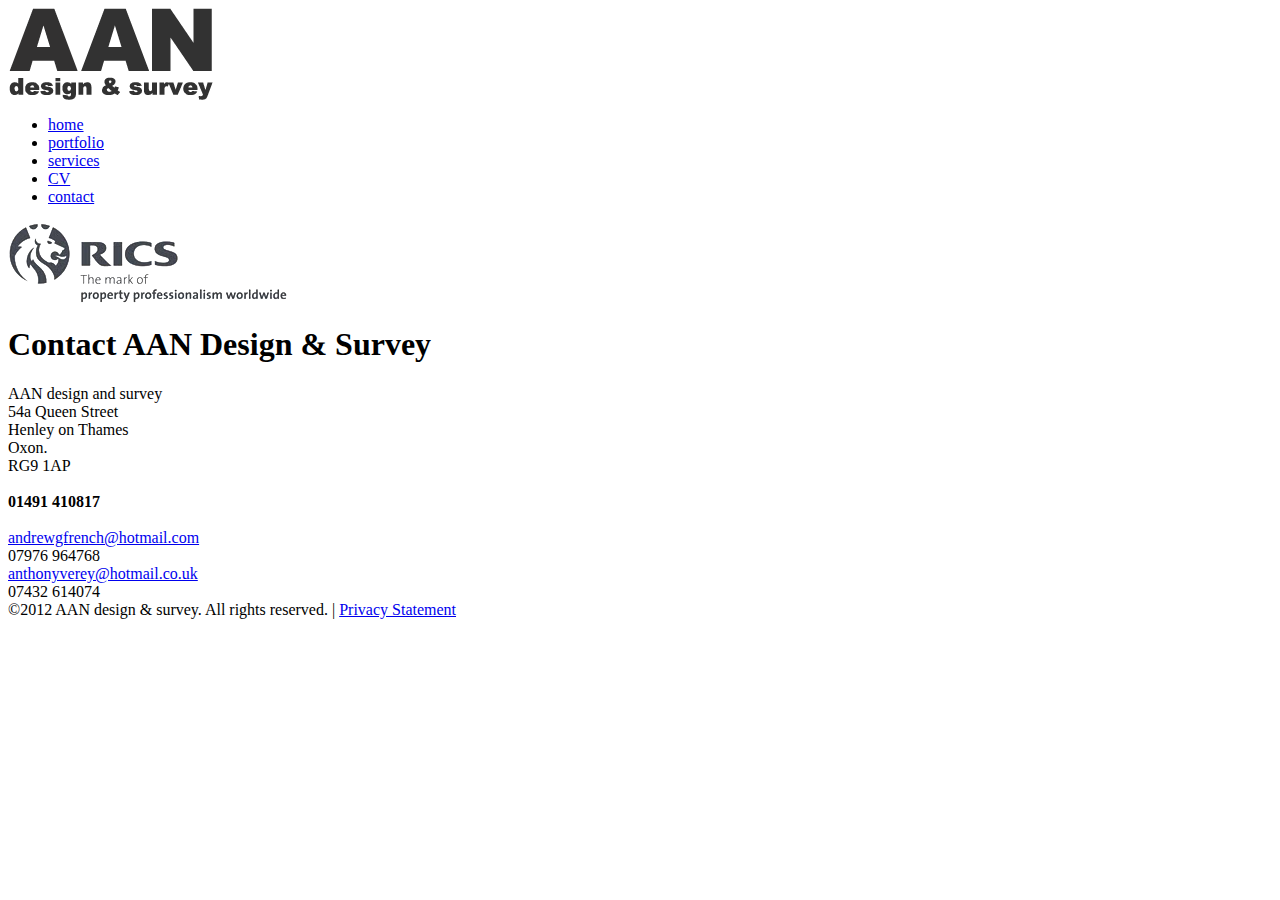
==== contact.html @ 34a02769 "init commit" ====
<!DOCTYPE html PUBLIC "-//W3C//DTD XHTML 1.0 Transitional//EN" "http://www.w3.org/TR/xhtml1/DTD/xhtml1-transitional.dtd">
<html xmlns="http://www.w3.org/1999/xhtml">
<head>
<meta http-equiv="Content-Type" content="text/html; charset=UTF-8" />
<meta name="Description" content="Contact AAN Design & Survey, providers of architectural conversions, alterations and extensions in the Thames Valley area">
<title>AAN Design &amp; Survey</title>
<link href="styles/aan-style.css" rel="stylesheet" type="text/css" />
<link rel="shortcut icon" href="images/fav.ico" />

</head>

<body>
<div id="wrapper">
	<div id="top">
		<div id="logo">
        <img src="images/logo.png" alt="AAN design &amp; survey" width="206" height="92" />
		</div>
        <div id="nav">
      		<ul id="navlist">
        	<li><a href="index.html">home</a></li><li><a href="portfolio.html">portfolio</a></li><li><a href="services.html">services</a></li><li><a href="cv.html">CV</a></li><li><a href="contact.html" class="selected">contact</a></li>
        	</ul>
       	</div>
		<div id="rics">
        <img src="images/rics.png" alt="" width="283" height="83" />
        </div>
    </div>
 	<div style="clear:both;"></div>
    <div id="main" class="clearfix">
    	<div id="left">
    <h1>Contact AAN Design &amp; Survey</h1>
 AAN design and survey<br/>
54a  Queen  Street <br/>
Henley on Thames<br/>
Oxon.     <br/>   RG9 1AP
<br/><br/>
<b>01491 410817</b>
<br/><br/>
<a href="mailto:andrewgfrench@hotmail.com?Subject=Web%20inquiry">andrewgfrench@hotmail.com</a><br/>
07976 964768<br/>
<a href="mailto:anthonyverey@hotmail.co.uk?Subject=Web%20inquiry">anthonyverey@hotmail.co.uk</a><br/>
07432 614074

		</div>
		
    </div>
    <div id="footer">
    &copy;2012 AAN design &amp; survey. All rights reserved. | <a href="/privacy-statement">Privacy Statement</a>
    </div>
</div>
</body>
</html>
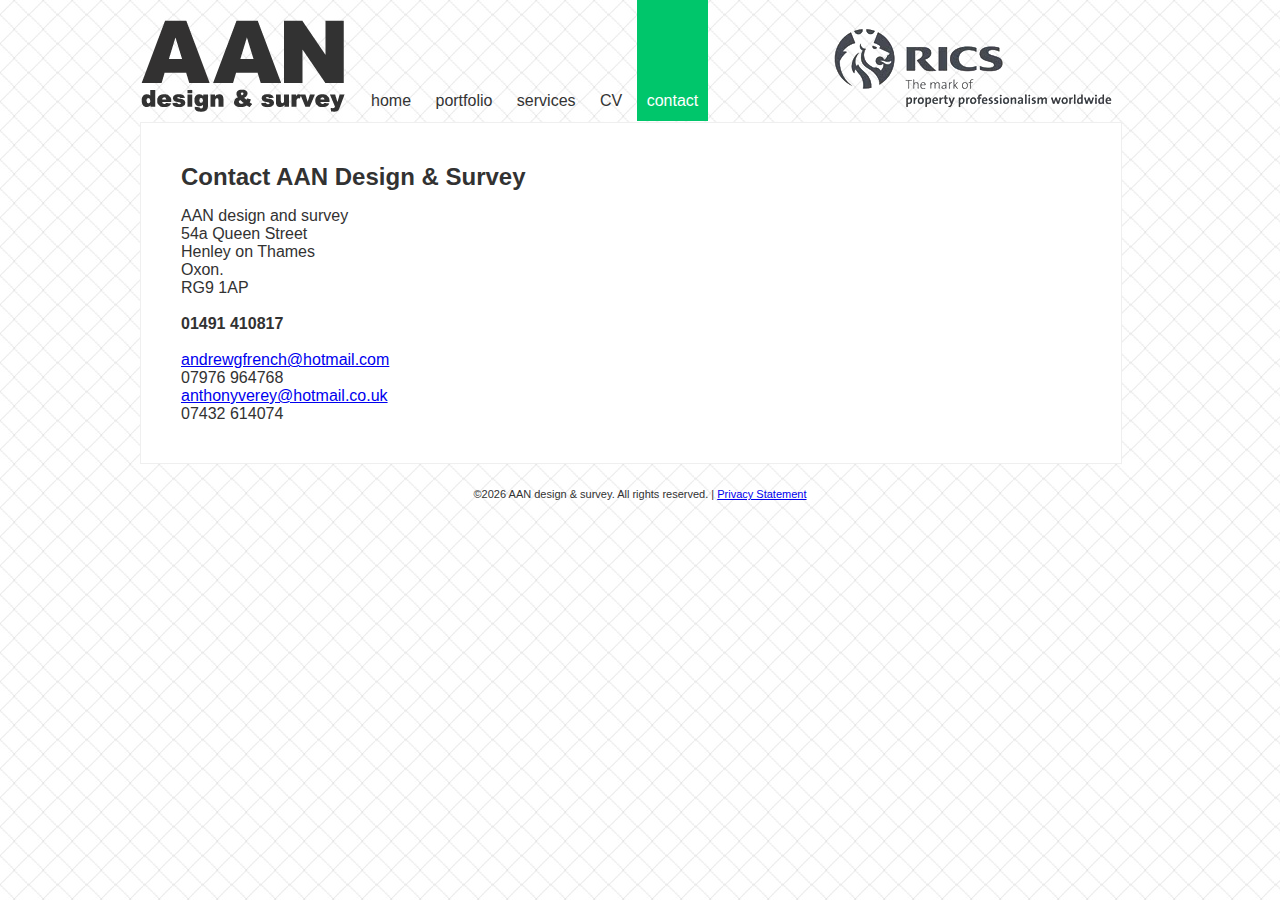
==== commit e2fffb3c: "date" ====
--- a/contact.html
+++ b/contact.html
@@ -1,51 +1,70 @@
 <!DOCTYPE html PUBLIC "-//W3C//DTD XHTML 1.0 Transitional//EN" "http://www.w3.org/TR/xhtml1/DTD/xhtml1-transitional.dtd">
 <html xmlns="http://www.w3.org/1999/xhtml">
-<head>
-<meta http-equiv="Content-Type" content="text/html; charset=UTF-8" />
-<meta name="Description" content="Contact AAN Design & Survey, providers of architectural conversions, alterations and extensions in the Thames Valley area">
-<title>AAN Design &amp; Survey</title>
-<link href="styles/aan-style.css" rel="stylesheet" type="text/css" />
-<link rel="shortcut icon" href="images/fav.ico" />
+  <head>
+    <meta http-equiv="Content-Type" content="text/html; charset=UTF-8" />
+    <meta
+      name="Description"
+      content="Contact AAN Design & Survey, providers of architectural conversions, alterations and extensions in the Thames Valley area"
+    />
+    <title>AAN Design &amp; Survey</title>
+    <link href="styles/aan-style.css" rel="stylesheet" type="text/css" />
+    <link rel="shortcut icon" href="images/fav.ico" />
+  </head>
 
-</head>
-
-<body>
-<div id="wrapper">
-	<div id="top">
-		<div id="logo">
-        <img src="images/logo.png" alt="AAN design &amp; survey" width="206" height="92" />
-		</div>
+  <body>
+    <div id="wrapper">
+      <div id="top">
+        <div id="logo">
+          <img
+            src="images/logo.png"
+            alt="AAN design &amp; survey"
+            width="206"
+            height="92"
+          />
+        </div>
         <div id="nav">
-      		<ul id="navlist">
-        	<li><a href="index.html">home</a></li><li><a href="portfolio.html">portfolio</a></li><li><a href="services.html">services</a></li><li><a href="cv.html">CV</a></li><li><a href="contact.html" class="selected">contact</a></li>
-        	</ul>
-       	</div>
-		<div id="rics">
-        <img src="images/rics.png" alt="" width="283" height="83" />
+          <ul id="navlist">
+            <li><a href="index.html">home</a></li>
+            <li><a href="portfolio.html">portfolio</a></li>
+            <li><a href="services.html">services</a></li>
+            <li><a href="cv.html">CV</a></li>
+            <li><a href="contact.html" class="selected">contact</a></li>
+          </ul>
         </div>
+        <div id="rics">
+          <img src="images/rics.png" alt="" width="283" height="83" />
+        </div>
+      </div>
+      <div style="clear: both"></div>
+      <div id="main" class="clearfix">
+        <div id="left">
+          <h1>Contact AAN Design &amp; Survey</h1>
+          AAN design and survey<br />
+          54a Queen Street <br />
+          Henley on Thames<br />
+          Oxon. <br />
+          RG9 1AP <br /><br />
+          <b>01491 410817</b>
+          <br /><br />
+          <a href="mailto:andrewgfrench@hotmail.com?Subject=Web%20inquiry"
+            >andrewgfrench@hotmail.com</a
+          ><br />
+          07976 964768<br />
+          <a href="mailto:anthonyverey@hotmail.co.uk?Subject=Web%20inquiry"
+            >anthonyverey@hotmail.co.uk</a
+          ><br />
+          07432 614074
+        </div>
+      </div>
+      <div id="footer">
+        &copy;<span class="year"></span> AAN design &amp; survey. All rights
+        reserved. | <a href="/privacy-statement">Privacy Statement</a>
+      </div>
     </div>
- 	<div style="clear:both;"></div>
-    <div id="main" class="clearfix">
-    	<div id="left">
-    <h1>Contact AAN Design &amp; Survey</h1>
- AAN design and survey<br/>
-54a  Queen  Street <br/>
-Henley on Thames<br/>
-Oxon.     <br/>   RG9 1AP
-<br/><br/>
-<b>01491 410817</b>
-<br/><br/>
-<a href="mailto:andrewgfrench@hotmail.com?Subject=Web%20inquiry">andrewgfrench@hotmail.com</a><br/>
-07976 964768<br/>
-<a href="mailto:anthonyverey@hotmail.co.uk?Subject=Web%20inquiry">anthonyverey@hotmail.co.uk</a><br/>
-07432 614074
-
-		</div>
-		
-    </div>
-    <div id="footer">
-    &copy;2012 AAN design &amp; survey. All rights reserved. | <a href="/privacy-statement">Privacy Statement</a>
-    </div>
-</div>
-</body>
+    <script>
+      var d = new Date();
+      var year = d.getFullYear();
+      document.querySelector(".year").innerHTML = year;
+    </script>
+  </body>
 </html>
--- a/styles/aan-style.css
+++ b/styles/aan-style.css
@@ -0,0 +1,131 @@
+@charset "UTF-8";
+/* CSS Document */
+
+body{
+	background-image:url(../images/bg.jpg);
+	font-family:Arial, Helvetica, sans-serif;
+	color:#323232;
+	padding:0; 
+	margin:0;
+	}
+	
+.sidepic{
+	margin:40px 0px 0px 0px;
+	border:1px solid #dedede;	
+}
+
+.clearfix:before,
+.clearfix:after {
+  content: ".";    
+  display: block;    
+  height: 0;    
+  overflow: hidden;	
+}
+.clearfix:after {clear: both;}
+.clearfix {zoom: 1;} /* IE < 8 */
+
+	
+#wrapper
+	{
+	margin: auto;
+	width:1000px;
+	}
+	
+#top{
+	width:1500px;
+	padding:20px 0px 0px 0px;
+	}
+
+#logo{
+	float:left;	
+	}
+
+#nav{
+	float:left;	
+	position:relative;
+	top:56px;
+	left:-25px;
+	}
+	
+#navlist{
+	text-align:left;
+	}
+	
+	#nav li{
+		display:inline;
+	}
+	
+	#nav li a{
+		padding:100px 10px 12px 10px;
+		margin:0;
+		display:inline;
+		text-decoration:none;
+		color:#333;
+	}
+	
+	#nav li a:hover{
+		display:inline;
+		background-color:#00c66b;
+		opacity:0.5;
+		text-decoration:none;
+		color:#FFF;
+	}
+	
+	.selected{
+		background-color:#00c66b;
+		color:#fff !important;
+	}
+
+#rics{
+	float:left;	
+	padding-top:7px;
+	padding-left:100px;
+	}
+
+#main{
+	 background-color:#FFF;
+	 width:90%;
+	 max-width:900px;
+	 margin-top:10px;
+	 padding:40px;
+	 border:1px solid #efefef;
+	}
+	
+#left{
+	width:570px;	
+	float:left;
+	padding:0px 30px 0px 0px;
+	}
+	
+	#left1{
+	width:500px;	
+	float:left;
+	padding:0px 45px 0px 0px;
+	}
+	
+#portfolio{
+	margin:10px 0px 10px 40px;
+	}	
+
+#right{
+	width: 300px;
+	float:left;
+	}
+
+h1{
+	font-size:24px;
+	padding-top:0px;
+	margin-top:0px;
+	}
+	
+h2{
+	font-size:24px;
+	padding-top:0px;
+	margin-top:0px;
+	}
+
+#footer{
+	padding:24px 0px 24px 0px;
+	font-size:11px;
+	text-align:center;
+	}